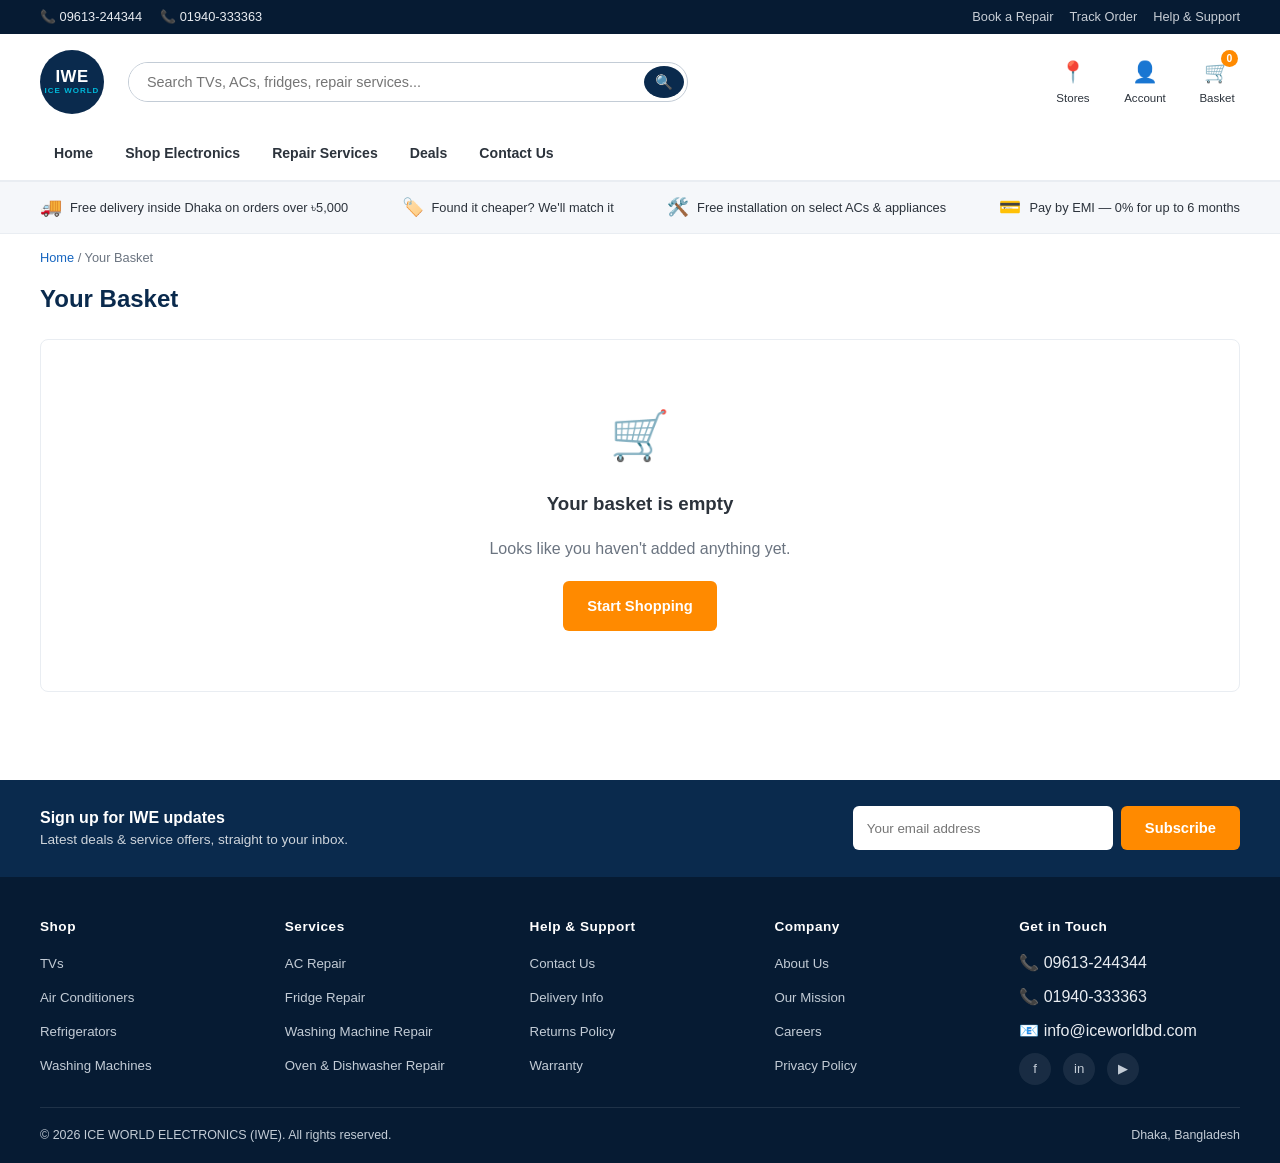
==== cart.html @ 82e4d884 "Add files via upload" ====
<!DOCTYPE html>
<html lang="en">
<head>
<meta charset="UTF-8">
<meta name="viewport" content="width=device-width, initial-scale=1.0">
<title>Your Basket | ICE WORLD ELECTRONICS – IWE</title>
<link rel="stylesheet" href="style.css">
</head>
<body>

<div class="topbar">
  <div class="container">
    <div class="topbar-left">
      <span>📞 09613-244344</span>
      <span>📞 01940-333363</span>
    </div>
    <div class="topbar-right">
      <a href="services.html">Book a Repair</a>
      <a href="contact.html">Track Order</a>
      <a href="contact.html">Help &amp; Support</a>
    </div>
  </div>
</div>

<header class="site-header">
  <div class="header-main">
    <a href="index.html" class="logo">
      <span class="mark"><b>IWE</b><small>ICE WORLD</small></span>
    </a>
    <form class="search-bar" onsubmit="return false;">
      <input type="text" placeholder="Search TVs, ACs, fridges, repair services...">
      <button type="submit">🔍</button>
    </form>
    <div class="header-actions">
      <a href="contact.html" class="action"><span class="icon">📍</span>Stores</a>
      <a href="contact.html" class="action"><span class="icon">👤</span>Account</a>
      <a href="cart.html" class="action">
        <span class="icon">🛒</span>Basket
        <span class="cart-count">0</span>
      </a>
    </div>
  </div>
  <nav class="main-nav">
    <div class="container">
      <a href="index.html">Home</a>
      <a href="shop.html">Shop Electronics</a>
      <a href="services.html">Repair Services</a>
      <a href="shop.html">Deals</a>
      <a href="contact.html">Contact Us</a>
    </div>
    <button class="nav-toggle">☰</button>
  </nav>
</header>

<div class="utility-strip">
  <div class="container">
    <div class="u-item"><span class="icon">🚚</span>Free delivery inside Dhaka on orders over ৳5,000</div>
    <div class="u-item"><span class="icon">🏷️</span>Found it cheaper? We'll match it</div>
    <div class="u-item"><span class="icon">🛠️</span>Free installation on select ACs &amp; appliances</div>
    <div class="u-item"><span class="icon">💳</span>Pay by EMI — 0% for up to 6 months</div>
  </div>
</div>

<div class="container">
  <div class="breadcrumb"><a href="index.html">Home</a> / Your Basket</div>
</div>

<section class="section" style="padding-top:0;">
  <div class="container">
    <div class="section-head"><h2>Your Basket</h2></div>
    <div id="cartContent"></div>
  </div>
</section>

<footer class="site-footer">
  <div class="newsletter-band">
    <div class="container">
      <div>
        <strong>Sign up for IWE updates</strong>
        <div style="opacity:.8;font-size:.85rem;">Latest deals &amp; service offers, straight to your inbox.</div>
      </div>
      <form data-iwe-form onsubmit="return false;">
        <input type="email" placeholder="Your email address" required>
        <button type="submit" class="btn btn-primary">Subscribe</button>
      </form>
    </div>
  </div>
  <div class="container">
    <div class="footer-grid">
      <div>
        <h5>Shop</h5>
        <ul>
          <li><a href="shop.html?cat=tv">TVs</a></li>
          <li><a href="shop.html?cat=ac">Air Conditioners</a></li>
          <li><a href="shop.html?cat=fridge">Refrigerators</a></li>
          <li><a href="shop.html?cat=washer">Washing Machines</a></li>
        </ul>
      </div>
      <div>
        <h5>Services</h5>
        <ul>
          <li><a href="services.html">AC Repair</a></li>
          <li><a href="services.html">Fridge Repair</a></li>
          <li><a href="services.html">Washing Machine Repair</a></li>
          <li><a href="services.html">Oven &amp; Dishwasher Repair</a></li>
        </ul>
      </div>
      <div>
        <h5>Help &amp; Support</h5>
        <ul>
          <li><a href="contact.html">Contact Us</a></li>
          <li><a href="contact.html">Delivery Info</a></li>
          <li><a href="contact.html">Returns Policy</a></li>
          <li><a href="contact.html">Warranty</a></li>
        </ul>
      </div>
      <div>
        <h5>Company</h5>
        <ul>
          <li><a href="index.html">About Us</a></li>
          <li><a href="services.html">Our Mission</a></li>
          <li><a href="contact.html">Careers</a></li>
          <li><a href="contact.html">Privacy Policy</a></li>
        </ul>
      </div>
      <div>
        <h5>Get in Touch</h5>
        <ul>
          <li>📞 09613-244344</li>
          <li>📞 01940-333363</li>
          <li>📧 info@iceworldbd.com</li>
        </ul>
        <div class="footer-social">
          <a href="#">f</a><a href="#">in</a><a href="#">▶</a>
        </div>
      </div>
    </div>
    <div class="footer-bottom">
      <span>© 2026 ICE WORLD ELECTRONICS (IWE). All rights reserved.</span>
      <span>Dhaka, Bangladesh</span>
    </div>
  </div>
</footer>

<script src="main.js"></script>
</body>
</html>
---- style.css ----
/* ========================================================
   ICE WORLD ELECTRONICS (IWE) — main stylesheet
   Layout/UX patterns inspired by currys.co.uk, re-skinned
   with IWE branding (navy / cyan / amber).
   ======================================================== */

:root{
  --navy:#0a2a4d;
  --navy-dark:#061b33;
  --blue:#1565c0;
  --cyan:#00b8d9;
  --amber:#ff8a00;
  --amber-dark:#e67600;
  --grey-100:#f5f7fa;
  --grey-200:#e9edf2;
  --grey-400:#c3ccd6;
  --grey-600:#6b7480;
  --grey-800:#2c333c;
  --white:#ffffff;
  --success:#1c8a4b;
  --radius:8px;
  --shadow:0 2px 10px rgba(10,42,77,.08);
  --shadow-lg:0 8px 28px rgba(10,42,77,.16);
  --maxw:1240px;
}

*,*::before,*::after{box-sizing:border-box;}
html{scroll-behavior:smooth;}
body{
  margin:0;
  font-family:"Segoe UI",Roboto,Helvetica,Arial,sans-serif;
  color:var(--grey-800);
  background:var(--white);
  line-height:1.5;
}
img{max-width:100%;display:block;}
a{color:inherit;text-decoration:none;}
ul{list-style:none;margin:0;padding:0;}
button{font-family:inherit;cursor:pointer;}
.container{max-width:var(--maxw);margin:0 auto;padding:0 20px;}

/* ---------- Top utility bar ---------- */
.topbar{background:var(--navy-dark);color:var(--grey-200);font-size:.8rem;}
.topbar .container{display:flex;justify-content:space-between;align-items:center;height:34px;}
.topbar-left{display:flex;gap:18px;}
.topbar-left span,.topbar-left a{display:flex;align-items:center;gap:6px;color:var(--grey-200);}
.topbar-right{display:flex;gap:16px;}
.topbar-right a{color:var(--grey-200);opacity:.85;}
.topbar-right a:hover{opacity:1;text-decoration:underline;}

/* ---------- Header ---------- */
.site-header{background:var(--white);border-bottom:1px solid var(--grey-200);position:sticky;top:0;z-index:100;}
.header-main{display:flex;align-items:center;gap:24px;padding:16px 20px;max-width:var(--maxw);margin:0 auto;}
.logo{display:flex;align-items:center;gap:0;flex-shrink:0;}
.logo .mark{
  width:64px;height:64px;border-radius:50%;
  background:var(--navy);
  display:flex;align-items:center;justify-content:center;
  color:var(--white);flex-shrink:0;
  flex-direction:column;line-height:1;
}
.logo .mark b{font-size:1.05rem;font-weight:800;letter-spacing:.5px;}
.logo .mark small{font-size:.5rem;letter-spacing:1px;color:var(--cyan);font-weight:700;margin-top:2px;}

.search-bar{flex:1;display:flex;max-width:560px;border:1px solid var(--grey-400);border-radius:30px;overflow:hidden;}
.search-bar input{flex:1;border:0;padding:11px 18px;font-size:.9rem;outline:none;}
.search-bar button{background:var(--navy);color:#fff;border:0;width:40px;margin:3px;border-radius:50%;font-size:.9rem;}

.header-actions{display:flex;align-items:center;gap:26px;margin-left:auto;}
.header-actions .action{display:flex;flex-direction:column;align-items:center;font-size:.72rem;color:var(--grey-800);position:relative;gap:3px;min-width:46px;}
.header-actions .action .icon{font-size:1.3rem;}
.cart-count{position:absolute;top:-6px;right:2px;background:var(--amber);color:#fff;font-size:.65rem;font-weight:700;border-radius:50%;width:17px;height:17px;display:flex;align-items:center;justify-content:center;}

/* ---------- Nav ---------- */
.main-nav{background:var(--white);border-bottom:1px solid var(--grey-200);}
.main-nav .container{display:flex;align-items:center;gap:4px;}
.main-nav a{display:block;padding:13px 14px;color:var(--grey-800);font-size:.88rem;font-weight:600;border-bottom:3px solid transparent;}
.main-nav a:hover,.main-nav a.active{color:var(--navy);border-bottom-color:var(--amber);}
.main-nav .nav-toggle{display:none;background:none;border:0;color:var(--navy);font-size:1.4rem;padding:12px 16px;}

/* ---------- Utility strip ---------- */
.utility-strip{background:var(--grey-100);border-bottom:1px solid var(--grey-200);}
.utility-strip .container{display:flex;justify-content:space-between;padding:12px 20px;flex-wrap:wrap;gap:10px;}
.utility-strip .u-item{display:flex;align-items:center;gap:8px;font-size:.8rem;color:var(--grey-800);}
.utility-strip .u-item .icon{font-size:1.1rem;}

/* ---------- Buttons ---------- */
.btn{display:inline-flex;align-items:center;justify-content:center;gap:8px;padding:12px 22px;border-radius:6px;font-weight:700;font-size:.92rem;border:2px solid transparent;transition:.15s ease;}
.btn-primary{background:var(--amber);color:#fff;}
.btn-primary:hover{background:var(--amber-dark);}
.btn-outline{border-color:var(--navy);color:var(--navy);background:#fff;}
.btn-outline:hover{background:var(--navy);color:#fff;}
.btn-block{width:100%;}
.btn-sm{padding:8px 14px;font-size:.82rem;}

/* ---------- Hero (minimal tile grid, Currys-style) ---------- */
.hero{padding:20px 0;}
.hero-grid{display:grid;grid-template-columns:1.3fr 1fr 0.85fr;grid-template-rows:1fr 1fr;gap:16px;height:420px;}
.htile{
  border-radius:12px;padding:26px;position:relative;overflow:hidden;
  display:flex;flex-direction:column;justify-content:center;
  color:var(--navy);
}
.htile.big{grid-row:1 / 3;justify-content:flex-end;}
.htile .dot{position:absolute;border-radius:50%;opacity:.35;}
.htile h2{margin:0 0 8px;font-size:1.8rem;line-height:1.1;}
.htile h3{margin:0 0 6px;font-size:1.25rem;line-height:1.15;}
.htile p{margin:0;font-size:.88rem;font-weight:600;}
.htile .brand-tag{position:relative;z-index:1;font-weight:800;font-size:1rem;margin-bottom:10px;letter-spacing:.5px;}
.htile .icon-lg{position:absolute;right:16px;bottom:10px;font-size:5rem;opacity:.5;}
.htile *{position:relative;z-index:1;}
.hero-note{font-size:.72rem;color:var(--grey-600);border:1px solid var(--grey-200);border-radius:8px;padding:10px 16px;margin-top:16px;}

/* ---------- Section headings ---------- */
.section{padding:48px 0;}
.section-head{display:flex;justify-content:space-between;align-items:baseline;margin-bottom:22px;flex-wrap:wrap;gap:10px;}
.section-head h2{font-size:1.5rem;margin:0;color:var(--navy);}
.section-head .link{color:var(--blue);font-weight:700;font-size:.9rem;}
.section-grey{background:var(--grey-100);}

/* ---------- Category grid ---------- */
.cat-grid{display:grid;grid-template-columns:repeat(7,1fr);gap:14px;}
.cat-card{background:#fff;border:1px solid var(--grey-200);border-radius:var(--radius);padding:18px 10px;text-align:center;transition:.15s;}
.cat-card:hover{box-shadow:var(--shadow-lg);transform:translateY(-3px);border-color:var(--cyan);}
.cat-card .cat-icon{font-size:2.2rem;margin-bottom:8px;}
.cat-card span{font-size:.82rem;font-weight:600;color:var(--grey-800);}

/* ---------- Deal / promo tiles ---------- */
.promo-grid{display:grid;grid-template-columns:repeat(3,1fr);gap:18px;}
.promo-card{border-radius:var(--radius);border:1px solid var(--grey-200);background:#fff;position:relative;min-height:150px;padding:22px;display:flex;flex-direction:column;justify-content:center;}
.promo-card .badge{align-self:flex-start;background:var(--grey-100);color:var(--amber-dark);padding:4px 10px;border-radius:4px;font-size:.7rem;font-weight:800;margin-bottom:10px;}
.promo-card h3{margin:0 0 6px;font-size:1.1rem;color:var(--navy);}
.promo-card p{margin:0;font-size:.85rem;color:var(--grey-600);}

/* ---------- Product grid / cards ---------- */
.product-grid{display:grid;grid-template-columns:repeat(4,1fr);gap:18px;}
.product-card{background:#fff;border:1px solid var(--grey-200);border-radius:var(--radius);padding:16px;display:flex;flex-direction:column;transition:.15s;}
.product-card:hover{box-shadow:var(--shadow-lg);border-color:var(--cyan);}
.product-media{height:150px;display:flex;align-items:center;justify-content:center;font-size:4rem;background:var(--grey-100);border-radius:6px;margin-bottom:12px;position:relative;}
.product-media .stock-badge{position:absolute;top:8px;left:8px;background:var(--success);color:#fff;font-size:.65rem;font-weight:700;padding:3px 8px;border-radius:4px;}
.product-brand{font-size:.72rem;color:var(--grey-600);text-transform:uppercase;font-weight:700;letter-spacing:.4px;}
.product-title{font-size:.92rem;font-weight:600;margin:4px 0 8px;min-height:42px;}
.product-rating{font-size:.78rem;color:var(--amber-dark);margin-bottom:8px;}
.product-price{margin-top:auto;}
.product-price .now{font-size:1.15rem;font-weight:800;color:var(--navy);}
.product-price .was{font-size:.8rem;color:var(--grey-600);text-decoration:line-through;margin-left:6px;}
.product-card .btn{margin-top:12px;}

/* ---------- Filters (shop page) ---------- */
.shop-layout{display:grid;grid-template-columns:250px 1fr;gap:28px;align-items:start;}
.filters{background:#fff;border:1px solid var(--grey-200);border-radius:var(--radius);padding:18px;position:sticky;top:120px;}
.filters h4{margin:0 0 10px;font-size:.95rem;color:var(--navy);border-bottom:1px solid var(--grey-200);padding-bottom:8px;}
.filter-group{margin-bottom:18px;}
.filter-group label{display:flex;align-items:center;gap:8px;font-size:.85rem;margin-bottom:8px;color:var(--grey-800);}
.results-bar{display:flex;justify-content:space-between;align-items:center;margin-bottom:16px;flex-wrap:wrap;gap:10px;}
.results-bar select{padding:8px 10px;border:1px solid var(--grey-400);border-radius:6px;}

/* ---------- Services ---------- */
.service-grid{display:grid;grid-template-columns:repeat(3,1fr);gap:20px;}
.service-card{background:#fff;border:1px solid var(--grey-200);border-radius:var(--radius);padding:22px;text-align:left;}
.service-card .icon{width:52px;height:52px;border-radius:50%;background:var(--grey-100);display:flex;align-items:center;justify-content:center;font-size:1.6rem;margin-bottom:14px;color:var(--blue);}
.service-card h3{margin:0 0 8px;color:var(--navy);font-size:1.05rem;}
.service-card p{margin:0 0 14px;font-size:.88rem;color:var(--grey-600);}

.process-steps{display:grid;grid-template-columns:repeat(4,1fr);gap:18px;counter-reset:step;}
.process-step{text-align:center;position:relative;}
.process-step .num{width:40px;height:40px;border-radius:50%;background:var(--navy);color:#fff;display:flex;align-items:center;justify-content:center;font-weight:800;margin:0 auto 12px;}
.process-step h4{margin:0 0 6px;font-size:.95rem;color:var(--navy);}
.process-step p{margin:0;font-size:.82rem;color:var(--grey-600);}

/* ---------- Why choose us ---------- */
.feature-strip{display:grid;grid-template-columns:repeat(4,1fr);gap:16px;}
.feature-item{display:flex;gap:12px;align-items:flex-start;background:#fff;border:1px solid var(--grey-200);border-radius:var(--radius);padding:16px;}
.feature-item .icon{font-size:1.6rem;color:var(--cyan);}
.feature-item h4{margin:0 0 4px;font-size:.9rem;color:var(--navy);}
.feature-item p{margin:0;font-size:.8rem;color:var(--grey-600);}

/* ---------- Testimonials ---------- */
.testimonial-grid{display:grid;grid-template-columns:repeat(3,1fr);gap:18px;}
.testimonial-card{background:#fff;border:1px solid var(--grey-200);border-radius:var(--radius);padding:20px;}
.testimonial-card .stars{color:var(--amber-dark);margin-bottom:10px;}
.testimonial-card p{font-size:.88rem;color:var(--grey-800);margin:0 0 12px;}
.testimonial-card .who{font-size:.82rem;font-weight:700;color:var(--navy);}

/* ---------- Quote / CTA band ---------- */
.cta-band{background:var(--navy);color:#fff;border-radius:var(--radius);padding:36px;display:flex;align-items:center;justify-content:space-between;gap:20px;flex-wrap:wrap;}
.cta-band h2{margin:0 0 6px;font-size:1.4rem;}
.cta-band p{margin:0;opacity:.85;}

/* ---------- Forms ---------- */
.form-card{background:#fff;border:1px solid var(--grey-200);border-radius:var(--radius);padding:26px;}
.form-row{margin-bottom:16px;}
.form-row label{display:block;font-size:.85rem;font-weight:600;margin-bottom:6px;color:var(--grey-800);}
.form-row input,.form-row select,.form-row textarea{width:100%;padding:11px 12px;border:1px solid var(--grey-400);border-radius:6px;font-size:.9rem;font-family:inherit;}
.form-row textarea{resize:vertical;min-height:100px;}
.form-grid-2{display:grid;grid-template-columns:1fr 1fr;gap:16px;}

/* ---------- Breadcrumb ---------- */
.breadcrumb{font-size:.8rem;color:var(--grey-600);padding:14px 0;}
.breadcrumb a{color:var(--blue);}

/* ---------- Cart page ---------- */
.cart-layout{display:grid;grid-template-columns:1fr 340px;gap:28px;align-items:start;}
.cart-table{width:100%;border-collapse:collapse;background:#fff;border:1px solid var(--grey-200);border-radius:var(--radius);overflow:hidden;}
.cart-table th{background:var(--grey-100);text-align:left;padding:12px 14px;font-size:.8rem;color:var(--grey-600);}
.cart-table td{padding:14px;border-top:1px solid var(--grey-200);font-size:.9rem;vertical-align:middle;}
.cart-item-info{display:flex;align-items:center;gap:12px;}
.cart-item-info .thumb{width:56px;height:56px;background:var(--grey-100);border-radius:6px;display:flex;align-items:center;justify-content:center;font-size:1.6rem;}
.qty-control{display:flex;align-items:center;border:1px solid var(--grey-400);border-radius:6px;width:fit-content;}
.qty-control button{background:none;border:0;width:28px;height:28px;font-size:1rem;}
.qty-control input{width:36px;border:0;text-align:center;font-size:.9rem;}
.remove-link{color:#c0392b;font-size:.8rem;font-weight:700;}
.summary-card{background:#fff;border:1px solid var(--grey-200);border-radius:var(--radius);padding:20px;}
.summary-row{display:flex;justify-content:space-between;font-size:.9rem;padding:8px 0;}
.summary-row.total{border-top:1px solid var(--grey-200);margin-top:8px;padding-top:14px;font-weight:800;font-size:1.05rem;color:var(--navy);}
.empty-cart{text-align:center;padding:60px 20px;background:#fff;border:1px solid var(--grey-200);border-radius:var(--radius);}
.empty-cart .icon{font-size:3rem;margin-bottom:14px;}

/* ---------- Footer ---------- */
.site-footer{background:var(--navy-dark);color:var(--grey-200);margin-top:40px;}
.newsletter-band{background:var(--navy);padding:26px 0;}
.newsletter-band .container{display:flex;justify-content:space-between;align-items:center;gap:20px;flex-wrap:wrap;color:#fff;}
.newsletter-band form{display:flex;gap:8px;}
.newsletter-band input{padding:11px 14px;border-radius:6px;border:0;min-width:260px;}
.footer-grid{display:grid;grid-template-columns:repeat(5,1fr);gap:24px;padding:40px 0 20px;}
.footer-grid h5{color:#fff;font-size:.85rem;margin:0 0 14px;letter-spacing:.5px;}
.footer-grid li{margin-bottom:10px;}
.footer-grid a{font-size:.83rem;color:var(--grey-400);}
.footer-grid a:hover{color:#fff;}
.footer-bottom{border-top:1px solid rgba(255,255,255,.1);padding:18px 0;font-size:.78rem;color:var(--grey-400);display:flex;justify-content:space-between;flex-wrap:wrap;gap:10px;}
.footer-social{display:flex;gap:12px;}
.footer-social a{width:32px;height:32px;border-radius:50%;background:rgba(255,255,255,.08);display:flex;align-items:center;justify-content:center;}

/* ---------- Toast ---------- */
.toast{position:fixed;bottom:24px;right:24px;background:var(--navy);color:#fff;padding:14px 20px;border-radius:8px;box-shadow:var(--shadow-lg);transform:translateY(120%);opacity:0;transition:.25s ease;z-index:999;font-size:.9rem;}
.toast.show{transform:translateY(0);opacity:1;}

/* ---------- Utility ---------- */
.text-center{text-align:center;}
.mt-0{margin-top:0;}
.mb-0{margin-bottom:0;}

/* ---------- Responsive ---------- */
@media(max-width:1024px){
  .cat-grid{grid-template-columns:repeat(4,1fr);}
  .product-grid{grid-template-columns:repeat(3,1fr);}
  .promo-grid{grid-template-columns:repeat(2,1fr);}
  .service-grid,.process-steps,.feature-strip,.testimonial-grid{grid-template-columns:repeat(2,1fr);}
  .footer-grid{grid-template-columns:repeat(3,1fr);}
  .shop-layout{grid-template-columns:1fr;}
  .filters{position:static;}
  .cart-layout{grid-template-columns:1fr;}
  .hero-grid{grid-template-columns:1fr 1fr;height:auto;}
  .htile.big{grid-row:auto;grid-column:1 / 3;min-height:220px;}
  .htile{min-height:170px;}
}
@media(max-width:768px){
  .topbar .topbar-left span:nth-child(2){display:none;}
  .search-bar{display:none;}
  .header-main{flex-wrap:wrap;}
  .main-nav .container{flex-wrap:wrap;height:auto;display:none;flex-direction:column;}
  .main-nav.open .container{display:flex;}
  .main-nav .nav-toggle{display:block;position:absolute;right:16px;top:8px;}
  .main-nav{position:relative;}
  .utility-strip .u-item:nth-child(n+3){display:none;}
  .hero-grid{grid-template-columns:1fr;height:auto;}
  .htile.big{grid-column:1;min-height:200px;}
  .cat-grid{grid-template-columns:repeat(3,1fr);}
  .product-grid{grid-template-columns:repeat(2,1fr);}
  .promo-grid{grid-template-columns:1fr;}
  .service-grid,.process-steps,.feature-strip,.testimonial-grid{grid-template-columns:1fr;}
  .footer-grid{grid-template-columns:repeat(2,1fr);}
  .form-grid-2{grid-template-columns:1fr;}
  .hero-copy h1{font-size:1.8rem;}
}
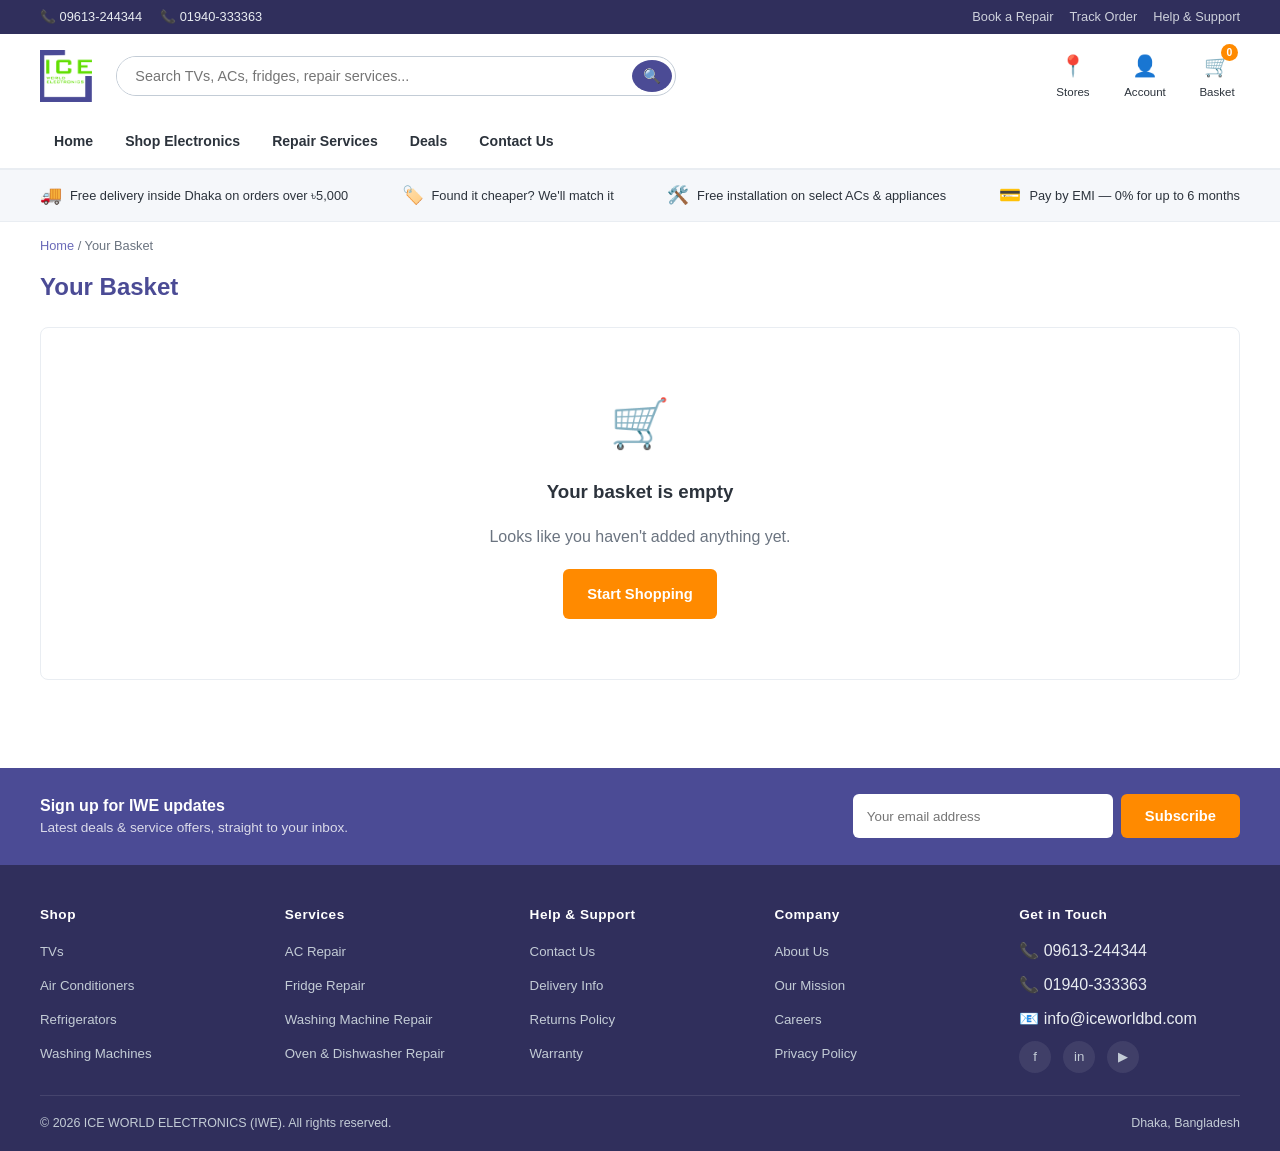
==== commit c8b74e86: "Add files via upload" ====
--- a/cart.html
+++ b/cart.html
@@ -25,7 +25,7 @@
 <header class="site-header">
   <div class="header-main">
     <a href="index.html" class="logo">
-      <span class="mark"><b>IWE</b><small>ICE WORLD</small></span>
+      <img src="logo.png" alt="ICE World Electronics" class="logo-img">
     </a>
     <form class="search-bar" onsubmit="return false;">
       <input type="text" placeholder="Search TVs, ACs, fridges, repair services...">
--- a/style.css
+++ b/style.css
@@ -5,10 +5,10 @@
    ======================================================== */
 
 :root{
-  --navy:#0a2a4d;
-  --navy-dark:#061b33;
-  --blue:#1565c0;
-  --cyan:#00b8d9;
+  --navy:#4b4b95;
+  --navy-dark:#302f5c;
+  --blue:#6a6ab8;
+  --cyan:#5cc900;
   --amber:#ff8a00;
   --amber-dark:#e67600;
   --grey-100:#f5f7fa;
@@ -52,6 +52,7 @@
 .site-header{background:var(--white);border-bottom:1px solid var(--grey-200);position:sticky;top:0;z-index:100;}
 .header-main{display:flex;align-items:center;gap:24px;padding:16px 20px;max-width:var(--maxw);margin:0 auto;}
 .logo{display:flex;align-items:center;gap:0;flex-shrink:0;}
+.logo-img{height:52px;width:auto;display:block;}
 .logo .mark{
   width:64px;height:64px;border-radius:50%;
   background:var(--navy);
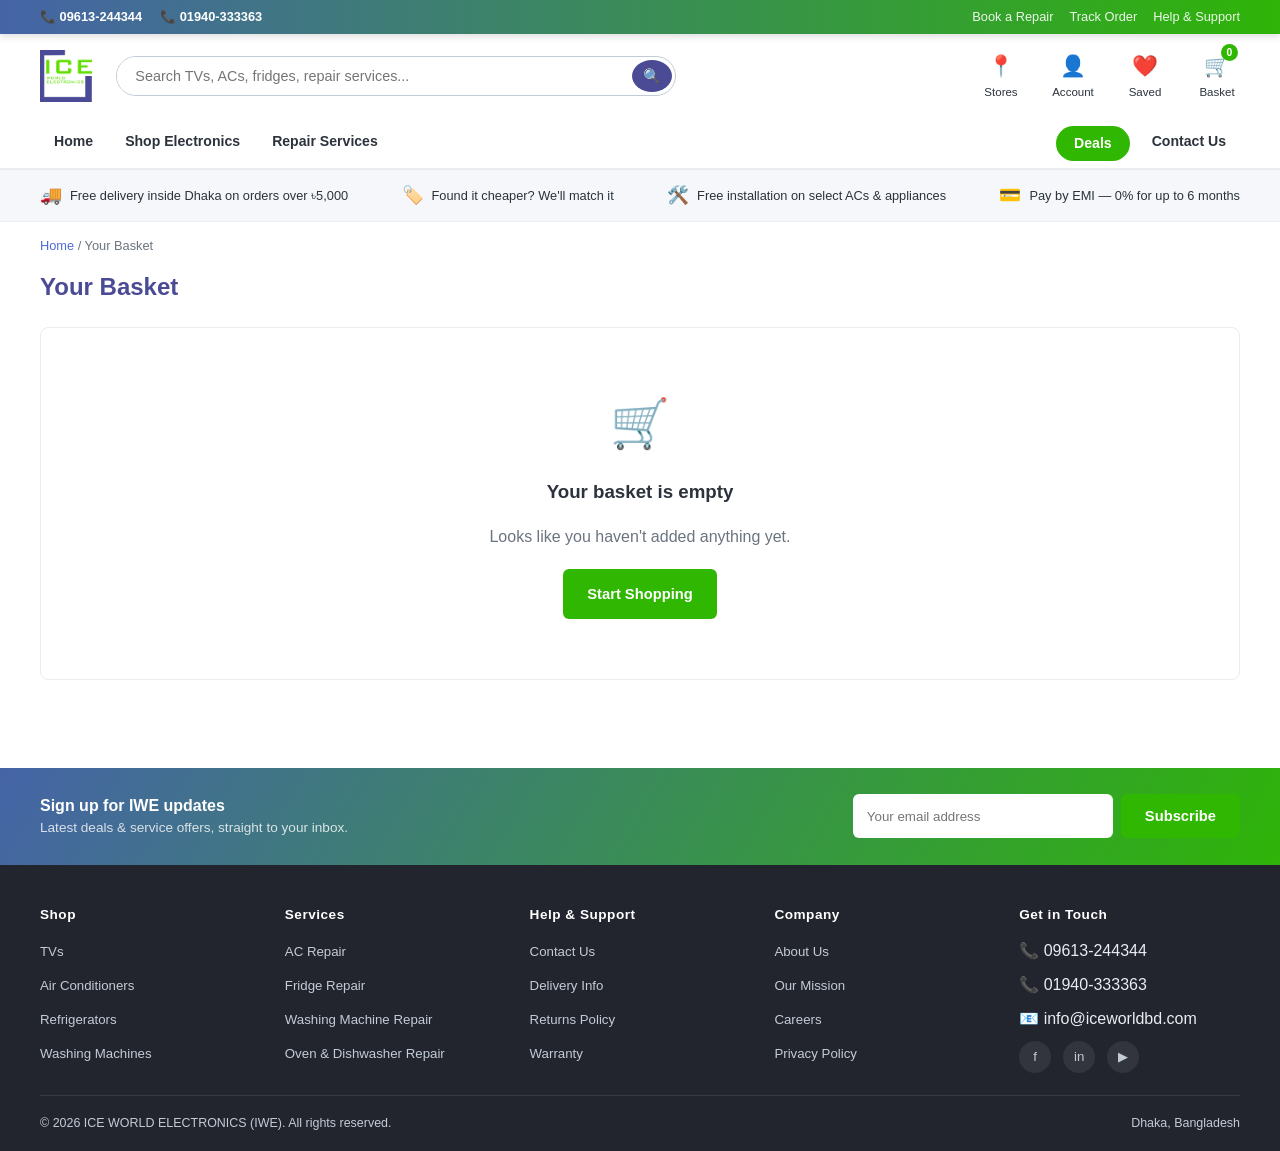
==== commit 0d88fadd: "Add files via upload" ====
--- a/cart.html
+++ b/cart.html
@@ -34,6 +34,7 @@
     <div class="header-actions">
       <a href="contact.html" class="action"><span class="icon">📍</span>Stores</a>
       <a href="contact.html" class="action"><span class="icon">👤</span>Account</a>
+      <a href="cart.html" class="action"><span class="icon">❤️</span>Saved</a>
       <a href="cart.html" class="action">
         <span class="icon">🛒</span>Basket
         <span class="cart-count">0</span>
@@ -42,11 +43,15 @@
   </div>
   <nav class="main-nav">
     <div class="container">
-      <a href="index.html">Home</a>
-      <a href="shop.html">Shop Electronics</a>
-      <a href="services.html">Repair Services</a>
-      <a href="shop.html">Deals</a>
-      <a href="contact.html">Contact Us</a>
+      <div class="nav-left">
+        <a href="index.html">Home</a>
+        <a href="shop.html">Shop Electronics</a>
+        <a href="services.html">Repair Services</a>
+      </div>
+      <div class="nav-right">
+        <a href="shop.html" class="nav-pill">Deals</a>
+        <a href="contact.html">Contact Us</a>
+      </div>
     </div>
     <button class="nav-toggle">☰</button>
   </nav>
--- a/style.css
+++ b/style.css
@@ -5,12 +5,17 @@
    ======================================================== */
 
 :root{
-  --navy:#4b4b95;
-  --navy-dark:#302f5c;
-  --blue:#6a6ab8;
-  --cyan:#5cc900;
-  --amber:#ff8a00;
-  --amber-dark:#e67600;
+  /* Brand palette — sourced directly from the IWE logo */
+  --navy:#4b4b95;        /* Deep Navy */
+  --navy-dark:#363570;   /* darker shade of Deep Navy, used for topbar */
+  --blue:#4d6cd8;        /* Logo Blue */
+  --cyan:#4d6cd8;        /* alias, used for hover borders/icons */
+  --green:#30b702;       /* Brand Green */
+  --amber:#30b702;       /* alias: primary CTA now uses Brand Green */
+  --amber-dark:#268c01;  /* darker Brand Green for hover */
+  --grad-start:#4564a7;  /* Gradient Start */
+  --grad-end:#2fb408;    /* Gradient End */
+  --footer-bg:#22242e;   /* neutral dark slate for footer, distinct from brand navy */
   --grey-100:#f5f7fa;
   --grey-200:#e9edf2;
   --grey-400:#c3ccd6;
@@ -40,12 +45,12 @@
 .container{max-width:var(--maxw);margin:0 auto;padding:0 20px;}
 
 /* ---------- Top utility bar ---------- */
-.topbar{background:var(--navy-dark);color:var(--grey-200);font-size:.8rem;}
+.topbar{background:linear-gradient(90deg,var(--grad-start),var(--grad-end));color:#fff;font-size:.8rem;box-shadow:0 2px 8px rgba(0,0,0,.15);position:relative;z-index:101;}
 .topbar .container{display:flex;justify-content:space-between;align-items:center;height:34px;}
 .topbar-left{display:flex;gap:18px;}
-.topbar-left span,.topbar-left a{display:flex;align-items:center;gap:6px;color:var(--grey-200);}
+.topbar-left span,.topbar-left a{display:flex;align-items:center;gap:6px;color:#fff;font-weight:600;}
 .topbar-right{display:flex;gap:16px;}
-.topbar-right a{color:var(--grey-200);opacity:.85;}
+.topbar-right a{color:#fff;opacity:.9;}
 .topbar-right a:hover{opacity:1;text-decoration:underline;}
 
 /* ---------- Header ---------- */
@@ -74,10 +79,13 @@
 
 /* ---------- Nav ---------- */
 .main-nav{background:var(--white);border-bottom:1px solid var(--grey-200);}
-.main-nav .container{display:flex;align-items:center;gap:4px;}
+.main-nav .container{display:flex;align-items:center;justify-content:space-between;}
+.nav-left,.nav-right{display:flex;align-items:center;gap:4px;}
 .main-nav a{display:block;padding:13px 14px;color:var(--grey-800);font-size:.88rem;font-weight:600;border-bottom:3px solid transparent;}
 .main-nav a:hover,.main-nav a.active{color:var(--navy);border-bottom-color:var(--amber);}
 .main-nav .nav-toggle{display:none;background:none;border:0;color:var(--navy);font-size:1.4rem;padding:12px 16px;}
+.nav-pill{background:var(--green);color:#fff !important;border-radius:20px;padding:7px 18px !important;font-weight:800 !important;border-bottom:none !important;margin:0 4px;}
+.nav-pill:hover{background:var(--amber-dark);color:#fff !important;}
 
 /* ---------- Utility strip ---------- */
 .utility-strip{background:var(--grey-100);border-bottom:1px solid var(--grey-200);}
@@ -125,6 +133,52 @@
 .cat-card:hover{box-shadow:var(--shadow-lg);transform:translateY(-3px);border-color:var(--cyan);}
 .cat-card .cat-icon{font-size:2.2rem;margin-bottom:8px;}
 .cat-card span{font-size:.82rem;font-weight:600;color:var(--grey-800);}
+
+/* ---------- Horizontal carousels ---------- */
+.carousel-wrap{position:relative;}
+.carousel-track{
+  display:flex;gap:14px;overflow-x:auto;scroll-behavior:smooth;
+  scrollbar-width:none;padding-bottom:4px;
+}
+.carousel-track::-webkit-scrollbar{display:none;}
+.carousel-track .cat-card{flex:0 0 130px;}
+.carousel-track .brand-card{flex:0 0 260px;}
+.carousel-arrow{
+  position:absolute;top:50%;transform:translateY(-50%);
+  width:38px;height:38px;border-radius:50%;background:#fff;
+  border:1px solid var(--grey-200);box-shadow:var(--shadow-lg);
+  display:flex;align-items:center;justify-content:center;
+  font-size:1rem;color:var(--navy);z-index:5;
+}
+.carousel-arrow.prev{left:-19px;}
+.carousel-arrow.next{right:-19px;}
+.carousel-arrow:hover{background:var(--navy);color:#fff;}
+
+/* ---------- Brand deal cards ---------- */
+.brand-card{background:#fff;border:1px solid var(--grey-200);border-radius:var(--radius);overflow:hidden;display:flex;flex-direction:column;}
+.brand-card .brand-header{background:var(--grey-100);padding:12px 16px;font-weight:800;font-size:.95rem;color:var(--navy);letter-spacing:.3px;}
+.brand-card .brand-media{height:130px;display:flex;align-items:center;justify-content:center;font-size:3.2rem;background:var(--grey-100);}
+.brand-card .brand-body{padding:14px 16px 18px;}
+.brand-card .brand-body .headline{font-weight:700;font-size:.9rem;color:var(--navy);margin:0 0 4px;}
+.brand-card .brand-body .sub{font-size:.82rem;color:var(--green);font-weight:700;margin:0;}
+
+/* ---------- Stat / disclaimer band ---------- */
+.stat-band{background:#eef0fb;border-radius:var(--radius);padding:24px;display:grid;grid-template-columns:repeat(3,1fr);gap:16px;text-align:center;}
+.stat-band .stat b{display:block;font-size:1.3rem;color:var(--navy);}
+.stat-band .stat span{font-size:.8rem;color:var(--grey-600);}
+.legal-text{font-size:.72rem;color:var(--grey-600);line-height:1.7;margin-top:14px;}
+
+/* ---------- Featured collections ---------- */
+.featured-grid{display:grid;grid-template-columns:repeat(2,1fr);gap:20px;}
+.featured-card{background:#fff;border:1px solid var(--grey-200);border-radius:var(--radius);padding:20px;}
+.featured-card .fc-head{display:flex;align-items:center;gap:10px;margin-bottom:14px;}
+.featured-card .fc-head .dot{width:34px;height:34px;border-radius:50%;background:var(--navy);color:#fff;display:flex;align-items:center;justify-content:center;font-size:1rem;}
+.featured-card .fc-head h4{margin:0;color:var(--navy);font-size:1rem;}
+.featured-card .fc-head p{margin:0;font-size:.78rem;color:var(--grey-600);}
+.fc-thumbs{display:grid;grid-template-columns:repeat(2,1fr);gap:12px;}
+.fc-thumb{background:var(--grey-100);border-radius:6px;padding:16px;text-align:center;}
+.fc-thumb .fc-icon{font-size:2.6rem;margin-bottom:8px;}
+.fc-thumb span{font-size:.78rem;font-weight:600;color:var(--grey-800);}
 
 /* ---------- Deal / promo tiles ---------- */
 .promo-grid{display:grid;grid-template-columns:repeat(3,1fr);gap:18px;}
@@ -218,8 +272,8 @@
 .empty-cart .icon{font-size:3rem;margin-bottom:14px;}
 
 /* ---------- Footer ---------- */
-.site-footer{background:var(--navy-dark);color:var(--grey-200);margin-top:40px;}
-.newsletter-band{background:var(--navy);padding:26px 0;}
+.site-footer{background:var(--footer-bg);color:var(--grey-200);margin-top:40px;}
+.newsletter-band{background:linear-gradient(120deg,var(--grad-start),var(--grad-end));padding:26px 0;}
 .newsletter-band .container{display:flex;justify-content:space-between;align-items:center;gap:20px;flex-wrap:wrap;color:#fff;}
 .newsletter-band form{display:flex;gap:8px;}
 .newsletter-band input{padding:11px 14px;border-radius:6px;border:0;min-width:260px;}
@@ -254,13 +308,17 @@
   .hero-grid{grid-template-columns:1fr 1fr;height:auto;}
   .htile.big{grid-row:auto;grid-column:1 / 3;min-height:220px;}
   .htile{min-height:170px;}
+  .featured-grid{grid-template-columns:1fr;}
+  .stat-band{grid-template-columns:1fr;}
 }
 @media(max-width:768px){
   .topbar .topbar-left span:nth-child(2){display:none;}
   .search-bar{display:none;}
   .header-main{flex-wrap:wrap;}
-  .main-nav .container{flex-wrap:wrap;height:auto;display:none;flex-direction:column;}
+  .main-nav .container{flex-wrap:wrap;height:auto;display:none;flex-direction:column;align-items:flex-start;}
   .main-nav.open .container{display:flex;}
+  .nav-left,.nav-right{flex-direction:column;align-items:flex-start;width:100%;gap:0;}
+  .nav-pill{margin:6px 0;}
   .main-nav .nav-toggle{display:block;position:absolute;right:16px;top:8px;}
   .main-nav{position:relative;}
   .utility-strip .u-item:nth-child(n+3){display:none;}
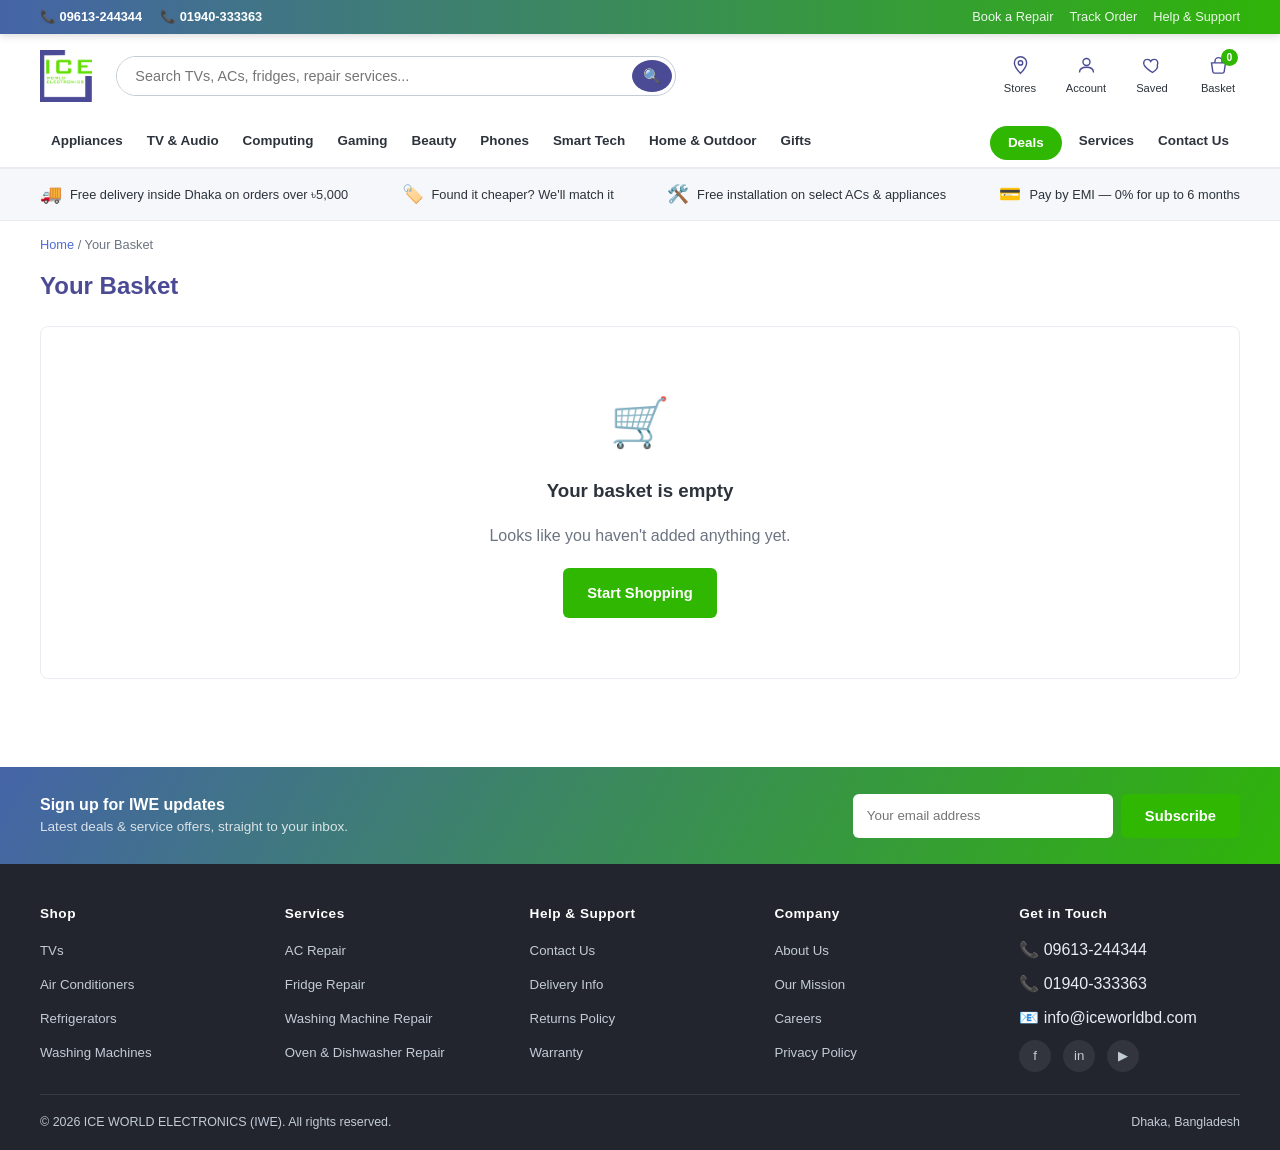
==== commit 2b5e459f: "Add files via upload" ====
--- a/cart.html
+++ b/cart.html
@@ -32,11 +32,21 @@
       <button type="submit">🔍</button>
     </form>
     <div class="header-actions">
-      <a href="contact.html" class="action"><span class="icon">📍</span>Stores</a>
-      <a href="contact.html" class="action"><span class="icon">👤</span>Account</a>
-      <a href="cart.html" class="action"><span class="icon">❤️</span>Saved</a>
+      <a href="contact.html" class="action">
+        <span class="icon"><svg viewBox="0 0 24 24" fill="none" stroke="currentColor" stroke-width="1.6"><path d="M12 21s7-7.5 7-12a7 7 0 1 0-14 0c0 4.5 7 12 7 12z"/><circle cx="12" cy="9" r="2.5"/></svg></span>
+        Stores
+      </a>
+      <a href="contact.html" class="action">
+        <span class="icon"><svg viewBox="0 0 24 24" fill="none" stroke="currentColor" stroke-width="1.6"><circle cx="12" cy="8" r="4"/><path d="M4 20c0-4 3.5-6 8-6s8 2 8 6"/></svg></span>
+        Account
+      </a>
       <a href="cart.html" class="action">
-        <span class="icon">🛒</span>Basket
+        <span class="icon"><svg viewBox="0 0 24 24" fill="none" stroke="currentColor" stroke-width="1.6"><path d="M12 20s-7-4.35-9.5-8.5C1 8.5 2.5 5 6 5c2 0 3.5 1.2 4 2.3.5-1.1 2-2.3 4-2.3 3.5 0 5 3.5 3.5 6.5C19 15.65 12 20 12 20z"/></svg></span>
+        Saved
+      </a>
+      <a href="cart.html" class="action">
+        <span class="icon"><svg viewBox="0 0 24 24" fill="none" stroke="currentColor" stroke-width="1.6"><path d="M4 9h16l-1.5 10a2 2 0 0 1-2 1.7H7.5a2 2 0 0 1-2-1.7L4 9z"/><path d="M8 9V7a4 4 0 0 1 8 0v2"/></svg></span>
+        Basket
         <span class="cart-count">0</span>
       </a>
     </div>
@@ -44,12 +54,19 @@
   <nav class="main-nav">
     <div class="container">
       <div class="nav-left">
-        <a href="index.html">Home</a>
-        <a href="shop.html">Shop Electronics</a>
-        <a href="services.html">Repair Services</a>
+        <a href="shop.html">Appliances</a>
+        <a href="shop.html?cat=tv">TV &amp; Audio</a>
+        <a href="shop.html">Computing</a>
+        <a href="shop.html">Gaming</a>
+        <a href="shop.html">Beauty</a>
+        <a href="shop.html">Phones</a>
+        <a href="shop.html">Smart Tech</a>
+        <a href="shop.html">Home &amp; Outdoor</a>
+        <a href="shop.html">Gifts</a>
       </div>
       <div class="nav-right">
         <a href="shop.html" class="nav-pill">Deals</a>
+        <a href="services.html">Services</a>
         <a href="contact.html">Contact Us</a>
       </div>
     </div>
--- a/style.css
+++ b/style.css
@@ -72,16 +72,18 @@
 .search-bar input{flex:1;border:0;padding:11px 18px;font-size:.9rem;outline:none;}
 .search-bar button{background:var(--navy);color:#fff;border:0;width:40px;margin:3px;border-radius:50%;font-size:.9rem;}
 
-.header-actions{display:flex;align-items:center;gap:26px;margin-left:auto;}
-.header-actions .action{display:flex;flex-direction:column;align-items:center;font-size:.72rem;color:var(--grey-800);position:relative;gap:3px;min-width:46px;}
-.header-actions .action .icon{font-size:1.3rem;}
+.header-actions{display:flex;align-items:center;gap:22px;margin-left:auto;}
+.header-actions .action{display:flex;flex-direction:column;align-items:center;font-size:.7rem;color:var(--grey-800);position:relative;gap:4px;min-width:44px;}
+.header-actions .action .icon{display:flex;color:var(--navy);}
+.header-actions .action .icon svg{width:21px;height:21px;}
+.header-actions .action:hover{color:var(--navy);}
 .cart-count{position:absolute;top:-6px;right:2px;background:var(--amber);color:#fff;font-size:.65rem;font-weight:700;border-radius:50%;width:17px;height:17px;display:flex;align-items:center;justify-content:center;}
 
 /* ---------- Nav ---------- */
 .main-nav{background:var(--white);border-bottom:1px solid var(--grey-200);}
 .main-nav .container{display:flex;align-items:center;justify-content:space-between;}
-.nav-left,.nav-right{display:flex;align-items:center;gap:4px;}
-.main-nav a{display:block;padding:13px 14px;color:var(--grey-800);font-size:.88rem;font-weight:600;border-bottom:3px solid transparent;}
+.nav-left,.nav-right{display:flex;align-items:center;gap:2px;flex-wrap:wrap;}
+.main-nav a{display:block;padding:13px 11px;color:var(--grey-800);font-size:.84rem;font-weight:600;border-bottom:3px solid transparent;white-space:nowrap;}
 .main-nav a:hover,.main-nav a.active{color:var(--navy);border-bottom-color:var(--amber);}
 .main-nav .nav-toggle{display:none;background:none;border:0;color:var(--navy);font-size:1.4rem;padding:12px 16px;}
 .nav-pill{background:var(--green);color:#fff !important;border-radius:20px;padding:7px 18px !important;font-weight:800 !important;border-bottom:none !important;margin:0 4px;}
@@ -102,22 +104,29 @@
 .btn-block{width:100%;}
 .btn-sm{padding:8px 14px;font-size:.82rem;}
 
-/* ---------- Hero (minimal tile grid, Currys-style) ---------- */
-.hero{padding:20px 0;}
-.hero-grid{display:grid;grid-template-columns:1.3fr 1fr 0.85fr;grid-template-rows:1fr 1fr;gap:16px;height:420px;}
-.htile{
-  border-radius:12px;padding:26px;position:relative;overflow:hidden;
-  display:flex;flex-direction:column;justify-content:center;
-  color:var(--navy);
-}
-.htile.big{grid-row:1 / 3;justify-content:flex-end;}
-.htile .dot{position:absolute;border-radius:50%;opacity:.35;}
-.htile h2{margin:0 0 8px;font-size:1.8rem;line-height:1.1;}
-.htile h3{margin:0 0 6px;font-size:1.25rem;line-height:1.15;}
-.htile p{margin:0;font-size:.88rem;font-weight:600;}
-.htile .brand-tag{position:relative;z-index:1;font-weight:800;font-size:1rem;margin-bottom:10px;letter-spacing:.5px;}
-.htile .icon-lg{position:absolute;right:16px;bottom:10px;font-size:5rem;opacity:.5;}
-.htile *{position:relative;z-index:1;}
+/* ---------- Hero (text hero, Whirlpool-service style) ---------- */
+.hero{padding:70px 0 56px;position:relative;overflow:hidden;}
+.hero::before{
+  content:"";position:absolute;top:-180px;right:-180px;width:520px;height:520px;border-radius:50%;
+  background:radial-gradient(circle at 35% 35%,rgba(48,183,2,.12),rgba(75,75,149,.07) 60%,transparent 70%);
+  z-index:0;
+}
+.hero-inner{position:relative;z-index:1;max-width:640px;}
+.eyebrow{display:inline-flex;align-items:center;gap:8px;font-size:.82rem;font-weight:700;color:var(--navy);background:#eef0fb;padding:6px 14px;border-radius:999px;margin-bottom:22px;}
+.eyebrow .dot{width:7px;height:7px;border-radius:50%;background:var(--green);flex-shrink:0;}
+.hero h1{font-size:2.6rem;font-weight:800;line-height:1.15;letter-spacing:-.5px;margin:0 0 20px;color:var(--grey-800);}
+.hero h1 em{font-style:normal;color:var(--green);}
+.hero .lead{font-size:1.02rem;line-height:1.6;color:var(--grey-600);margin:0 0 32px;max-width:480px;}
+.hero-actions{display:flex;gap:14px;flex-wrap:wrap;}
+.btn-secondary{background:transparent;color:var(--navy);border:1.5px solid var(--grey-400);}
+.btn-secondary:hover{background:var(--grey-100);}
+
+/* ---------- Trust strip (below hero) ---------- */
+.trust-strip{background:var(--grey-100);border-top:1px solid var(--grey-200);border-bottom:1px solid var(--grey-200);padding:26px 0;}
+.trust-row{display:flex;justify-content:space-between;align-items:center;flex-wrap:wrap;gap:20px;}
+.trust-item{display:flex;align-items:center;gap:12px;}
+.trust-item svg{width:22px;height:22px;color:var(--navy);flex-shrink:0;}
+.trust-item span{font-size:.84rem;font-weight:600;color:var(--grey-800);}
 .hero-note{font-size:.72rem;color:var(--grey-600);border:1px solid var(--grey-200);border-radius:8px;padding:10px 16px;margin-top:16px;}
 
 /* ---------- Section headings ---------- */
@@ -238,9 +247,15 @@
 .testimonial-card .who{font-size:.82rem;font-weight:700;color:var(--navy);}
 
 /* ---------- Quote / CTA band ---------- */
-.cta-band{background:var(--navy);color:#fff;border-radius:var(--radius);padding:36px;display:flex;align-items:center;justify-content:space-between;gap:20px;flex-wrap:wrap;}
-.cta-band h2{margin:0 0 6px;font-size:1.4rem;}
-.cta-band p{margin:0;opacity:.85;}
+.cta-band{
+  background:linear-gradient(120deg,var(--navy),#3d3d7a 55%,var(--green));
+  color:#fff;border-radius:16px;padding:56px 48px;position:relative;overflow:hidden;
+  display:flex;align-items:center;justify-content:space-between;gap:32px;flex-wrap:wrap;
+}
+.cta-band h2{margin:0 0 10px;font-size:1.65rem;font-weight:800;line-height:1.25;max-width:420px;letter-spacing:-.3px;}
+.cta-band p{margin:0;opacity:.85;font-size:.95rem;line-height:1.6;max-width:420px;}
+.cta-band .btn-primary{background:#fff;color:var(--navy);flex-shrink:0;}
+.cta-band .btn-primary:hover{background:var(--grey-100);}
 
 /* ---------- Forms ---------- */
 .form-card{background:#fff;border:1px solid var(--grey-200);border-radius:var(--radius);padding:26px;}
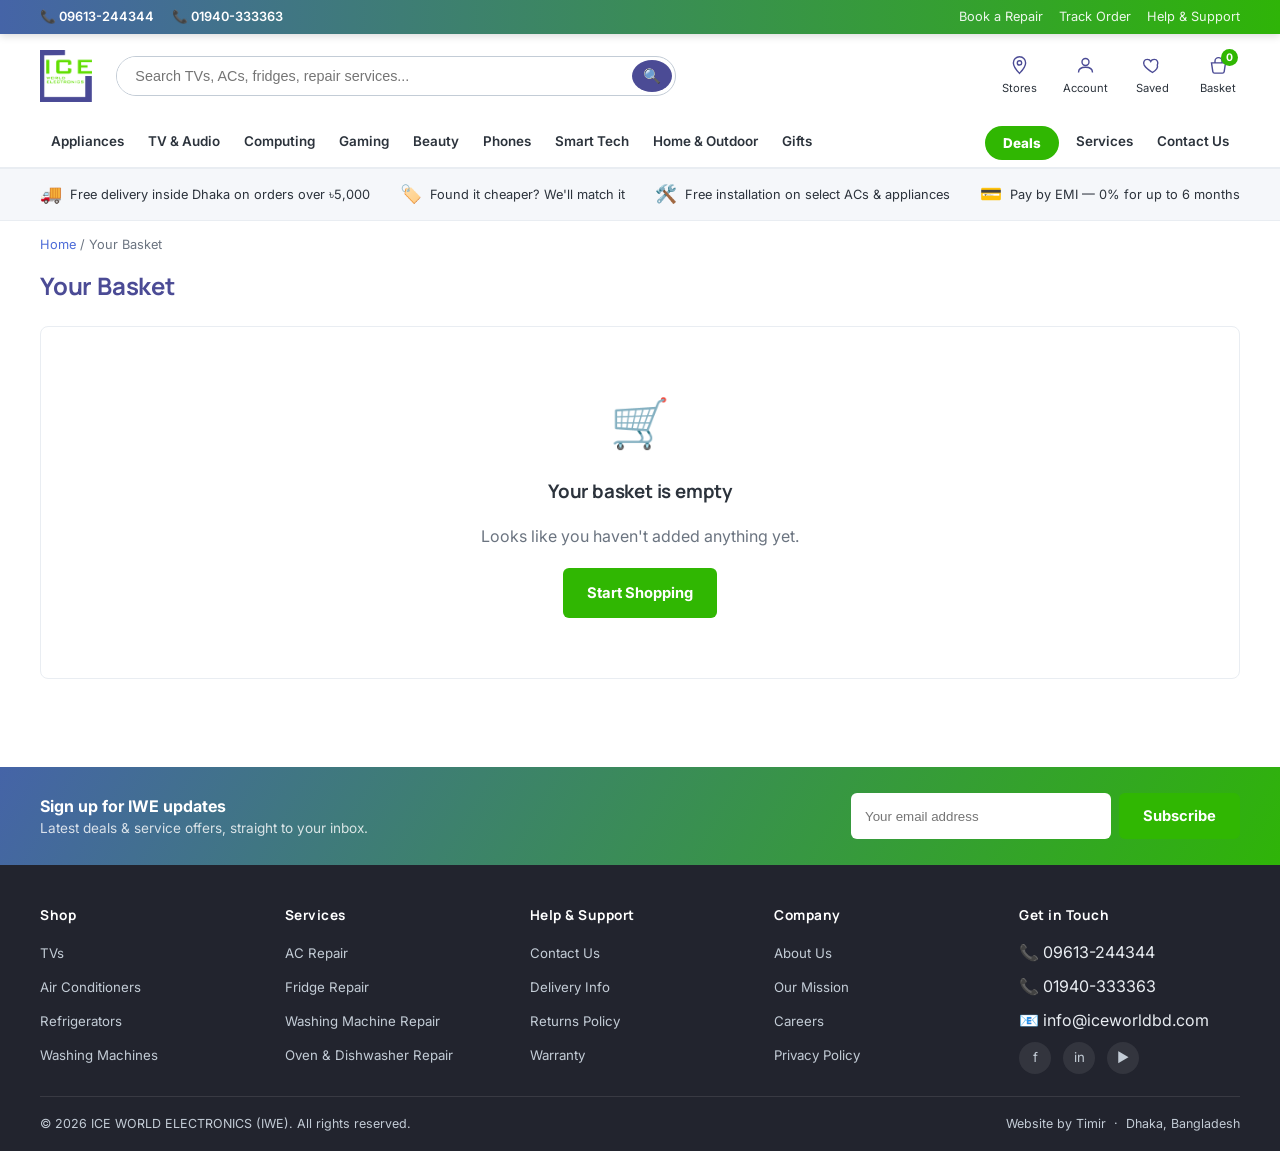
==== commit c2b114d6: "Add files via upload" ====
--- a/cart.html
+++ b/cart.html
@@ -4,6 +4,9 @@
 <meta charset="UTF-8">
 <meta name="viewport" content="width=device-width, initial-scale=1.0">
 <title>Your Basket | ICE WORLD ELECTRONICS – IWE</title>
+<link rel="preconnect" href="https://fonts.googleapis.com">
+<link rel="preconnect" href="https://fonts.gstatic.com" crossorigin>
+<link href="https://fonts.googleapis.com/css2?family=Manrope:wght@600;700;800&amp;family=Inter:wght@400;500;600;700&amp;display=swap" rel="stylesheet">
 <link rel="stylesheet" href="style.css">
 </head>
 <body>
@@ -159,7 +162,7 @@
     </div>
     <div class="footer-bottom">
       <span>© 2026 ICE WORLD ELECTRONICS (IWE). All rights reserved.</span>
-      <span>Dhaka, Bangladesh</span>
+      <span class="credit">Website by Timir &nbsp;·&nbsp; Dhaka, Bangladesh</span>
     </div>
   </div>
 </footer>
--- a/style.css
+++ b/style.css
@@ -33,11 +33,12 @@
 html{scroll-behavior:smooth;}
 body{
   margin:0;
-  font-family:"Segoe UI",Roboto,Helvetica,Arial,sans-serif;
+  font-family:'Inter',"Segoe UI",Roboto,Helvetica,Arial,sans-serif;
   color:var(--grey-800);
   background:var(--white);
   line-height:1.5;
 }
+h1,h2,h3,h4,h5,h6{font-family:'Manrope','Inter',"Segoe UI",Roboto,Helvetica,Arial,sans-serif;letter-spacing:-.2px;}
 img{max-width:100%;display:block;}
 a{color:inherit;text-decoration:none;}
 ul{list-style:none;margin:0;padding:0;}
@@ -298,6 +299,9 @@
 .footer-grid a{font-size:.83rem;color:var(--grey-400);}
 .footer-grid a:hover{color:#fff;}
 .footer-bottom{border-top:1px solid rgba(255,255,255,.1);padding:18px 0;font-size:.78rem;color:var(--grey-400);display:flex;justify-content:space-between;flex-wrap:wrap;gap:10px;}
+.footer-bottom .credit{color:var(--grey-400);}
+.footer-bottom .credit a{color:var(--green);font-weight:600;}
+.footer-bottom .credit a:hover{text-decoration:underline;}
 .footer-social{display:flex;gap:12px;}
 .footer-social a{width:32px;height:32px;border-radius:50%;background:rgba(255,255,255,.08);display:flex;align-items:center;justify-content:center;}
 
